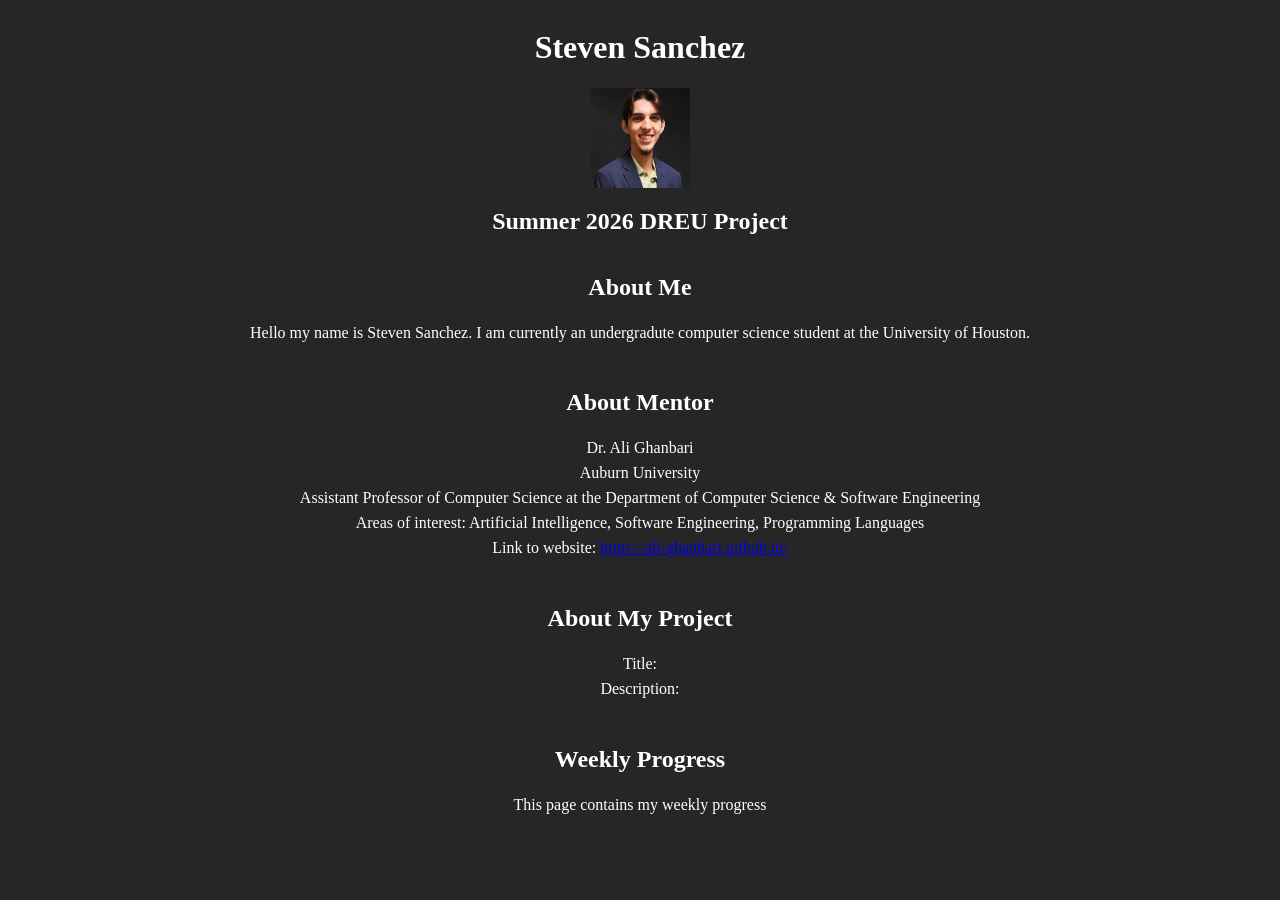
==== index.html @ c401a93f "Basic setup" ====
<!DOCTYPE html>
<html>
<head>

    <div class="head-content">
        <title>Summer 2026 DREU Project</title>

            <link rel="stylesheet" href="style.css">

        <h1>Steven Sanchez</h1>
        <img src="image.png" style="width:100px;height:100px;">
        <h2>Summer 2026 DREU Project</h2>

    </div>

</head>
<body>

    <div class="body-content">
        
        <div class="sub-content"> 
            
            <div class="content" >
                <h2>About Me</h2>
                <p> Hello my name is Steven Sanchez. I am currently an undergradute computer science student at the University of Houston.</p>
            </div>

            <div class="content">
                <h2>About Mentor </h2>
                <p>
                     Dr. Ali Ghanbari <br>
                    Auburn University <br>
                    Assistant Professor of Computer Science at the Department of Computer Science & Software Engineering <br>
                    Areas of interest: Artificial Intelligence, Software Engineering, Programming Languages <br>
                    Link to website: <a href="https://ali-ghanbari.github.io/">https://ali-ghanbari.github.io/</a>
                </p>
            </div>
            
        </div>


        <div class="sub-content"> 


            <div class="content">
                <h2> About My Project </h2>
                <p> Title: 
                    <br>
                    Description:
                
                    <!-- Link to final report -->
                    <a> </a>
                </p>
            </div>
            
            <div class="content">
                <h2>Weekly Progress </h2>
                <p> This page contains my weekly progress</p>
            </div>

        </div>

    </div>

</body>
</html>
---- style.css ----
head {
    background-color: rgb(39, 37, 37);
}

body{
    background-color:  rgb(39, 37, 37);
    color: white
}

title{
    text-align: center;
}


.head-content{
    display : flex;
    flex-flow: column wrap;
    justify-content: center;
    align-items: center;
    align-content: center;
    /* gap: 10px 10px; */
}

.body-content{
    display : flex;
    flex-flow: column wrap;
    justify-content: center;
    align-items: center;
    align-content: center;
    gap: 10px 10px;
}

.sub-content{
    display : flex;
    flex-flow: column wrap;
    justify-content: center;
    align-items: center;
    align-content: center;
    gap: 10px 10px;

}

.content{
    /* /background-color: rgb(51, 58, 58); */
    /* border: 1px outset rgb(155, 150, 150); */
    line-height: 25px;
    text-align: center;
}
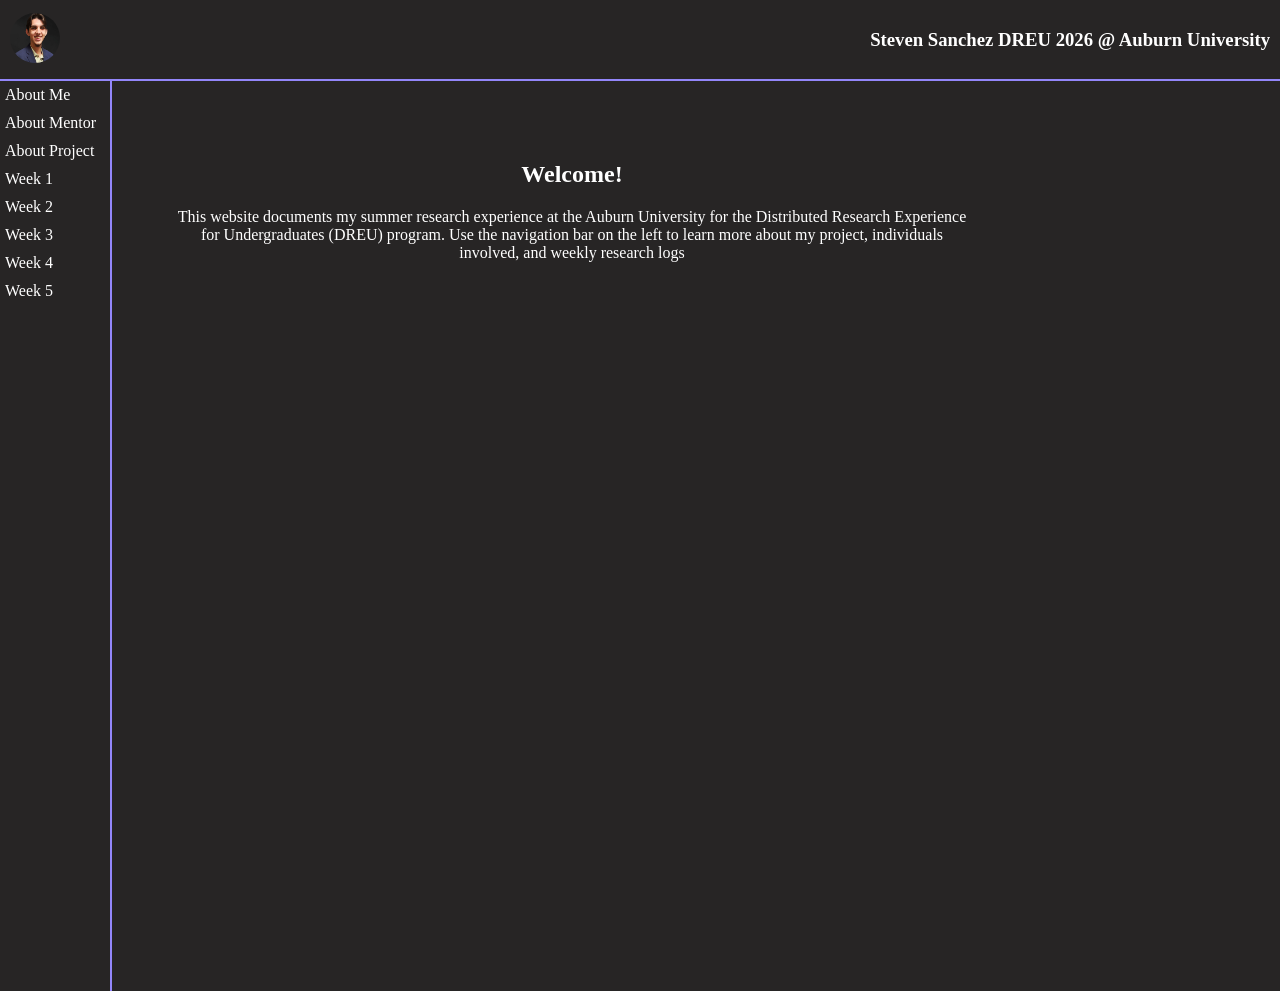
==== commit df7232a6: "Overhaul design" ====
--- a/index.html
+++ b/index.html
@@ -1,66 +1,48 @@
 <!DOCTYPE html>
 <html>
+
 <head>
+    <title>Steven Sanchez - Summer 2026 DREU Project</title>
+    <link rel="stylesheet" href="style.css">
+</head>
 
-    <div class="head-content">
-        <title>Summer 2026 DREU Project</title>
 
-            <link rel="stylesheet" href="style.css">
+<body>
 
-        <h1>Steven Sanchez</h1>
-        <img src="image.png" style="width:100px;height:100px;">
-        <h2>Summer 2026 DREU Project</h2>
-
+    <!-- Nav bar -->
+    <div class="nav"> 
+        <ul class="header-ul">
+            <li><img src="image.png" class="picture"></li>
+            <li> <h3>Steven Sanchez DREU 2026 @ Auburn University</h1> </li>
+        </ul>
     </div>
 
-</head>
-<body>
+    <!-- Body content: left nav bar and welcome section -->
+    <div class="body-container">
+        
+        <div class="side-bar">
+            <ul>
+                <li><a href="aboutme.html">About Me</a></li>
+                <li><a href="">About Mentor</a></li>
+                <li><a href="">About Project</a></li>
+                <li><a href="">Week 1</a></li>
+                <li><a href="">Week 2</a></li>
+                <li><a href="">Week 3</a></li>
+                <li><a href="">Week 4</a></li>
+                <li><a href="">Week 5</a></li>
+            </ul>
+        </div>
 
-    <div class="body-content">
-        
-        <div class="sub-content"> 
-            
-            <div class="content" >
-                <h2>About Me</h2>
-                <p> Hello my name is Steven Sanchez. I am currently an undergradute computer science student at the University of Houston.</p>
-            </div>
-
-            <div class="content">
-                <h2>About Mentor </h2>
-                <p>
-                     Dr. Ali Ghanbari <br>
-                    Auburn University <br>
-                    Assistant Professor of Computer Science at the Department of Computer Science & Software Engineering <br>
-                    Areas of interest: Artificial Intelligence, Software Engineering, Programming Languages <br>
-                    Link to website: <a href="https://ali-ghanbari.github.io/">https://ali-ghanbari.github.io/</a>
-                </p>
-            </div>
-            
+        <div class="welcome-content">
+            <h2>Welcome!</h2>
+            <p>
+                This website documents my summer research experience at the Auburn University for the Distributed Research Experience for Undergraduates (DREU) program.
+                Use the navigation bar on the left to learn more about my project, individuals involved, and weekly research logs
+            </p>
         </div>
 
 
-        <div class="sub-content"> 
-
-
-            <div class="content">
-                <h2> About My Project </h2>
-                <p> Title: 
-                    <br>
-                    Description:
-                
-                    <!-- Link to final report -->
-                    <a> </a>
-                </p>
-            </div>
-            
-            <div class="content">
-                <h2>Weekly Progress </h2>
-                <p> This page contains my weekly progress</p>
-            </div>
-
-        </div>
-
     </div>
-
+    
 </body>
 </html>
--- a/style.css
+++ b/style.css
@@ -6,46 +6,75 @@
 
 body{
     background-color:  rgb(39, 37, 37);
-    color: white
+    color: white;
+    margin:0px;
+    padding: 0px;
 }
 
 title{
     text-align: center;
 }
 
-
-.head-content{
-    display : flex;
-    flex-flow: column wrap;
-    justify-content: center;
-    align-items: center;
-    align-content: center;
-    /* gap: 10px 10px; */
+ul {
+  list-style-type: none;
+  margin: 0;
+  padding: 0;
 }
 
-.body-content{
-    display : flex;
-    flex-flow: column wrap;
-    justify-content: center;
-    align-items: center;
-    align-content: center;
-    gap: 10px 10px;
+a:link, a:visited {
+    color: #ffffff;
+    text-decoration: none; 
 }
 
-.sub-content{
-    display : flex;
-    flex-flow: column wrap;
-    justify-content: center;
-    align-items: center;
-    align-content: center;
-    gap: 10px 10px;
 
+/* Top navigation bar Section */
+.nav{
+    color: rgb(255, 255, 255);
+    background-color: rgb(39, 37, 37);
+    padding: 10px;
+    border-bottom-width: 2px;
+    border-bottom-style: solid;
+    border-bottom-color: rgb(147, 134, 250);
 }
 
-.content{
-    /* /background-color: rgb(51, 58, 58); */
-    /* border: 1px outset rgb(155, 150, 150); */
-    line-height: 25px;
-    text-align: center;
+.header-ul{
+    display: flex;
+    flex-flow: row nowrap;
+    justify-content: space-between;
+    align-items: center;
+    align-content: center;    
 }
 
+.picture{
+    width: 50px;
+    height: 50px;
+    border-radius: 50px;
+}
+
+
+/* Middle content: left navigation and Welcome content */
+
+.body-container{
+    display: flex;
+}
+
+.side-bar{
+    background-color: rgb(39, 37, 37);
+    border-right-width: 2px;
+    border-right-style: solid;
+    border-right-color: rgb(147, 134, 250);
+    height: 100vh;  
+    width: 100px; 
+    padding: 5px;
+    flex-shrink: 0; 
+}
+
+.side-bar ul li{
+    margin-bottom: 10px;
+}
+
+.welcome-content{
+    text-align: center;
+    padding: 60px;
+    max-width: 800px;
+}
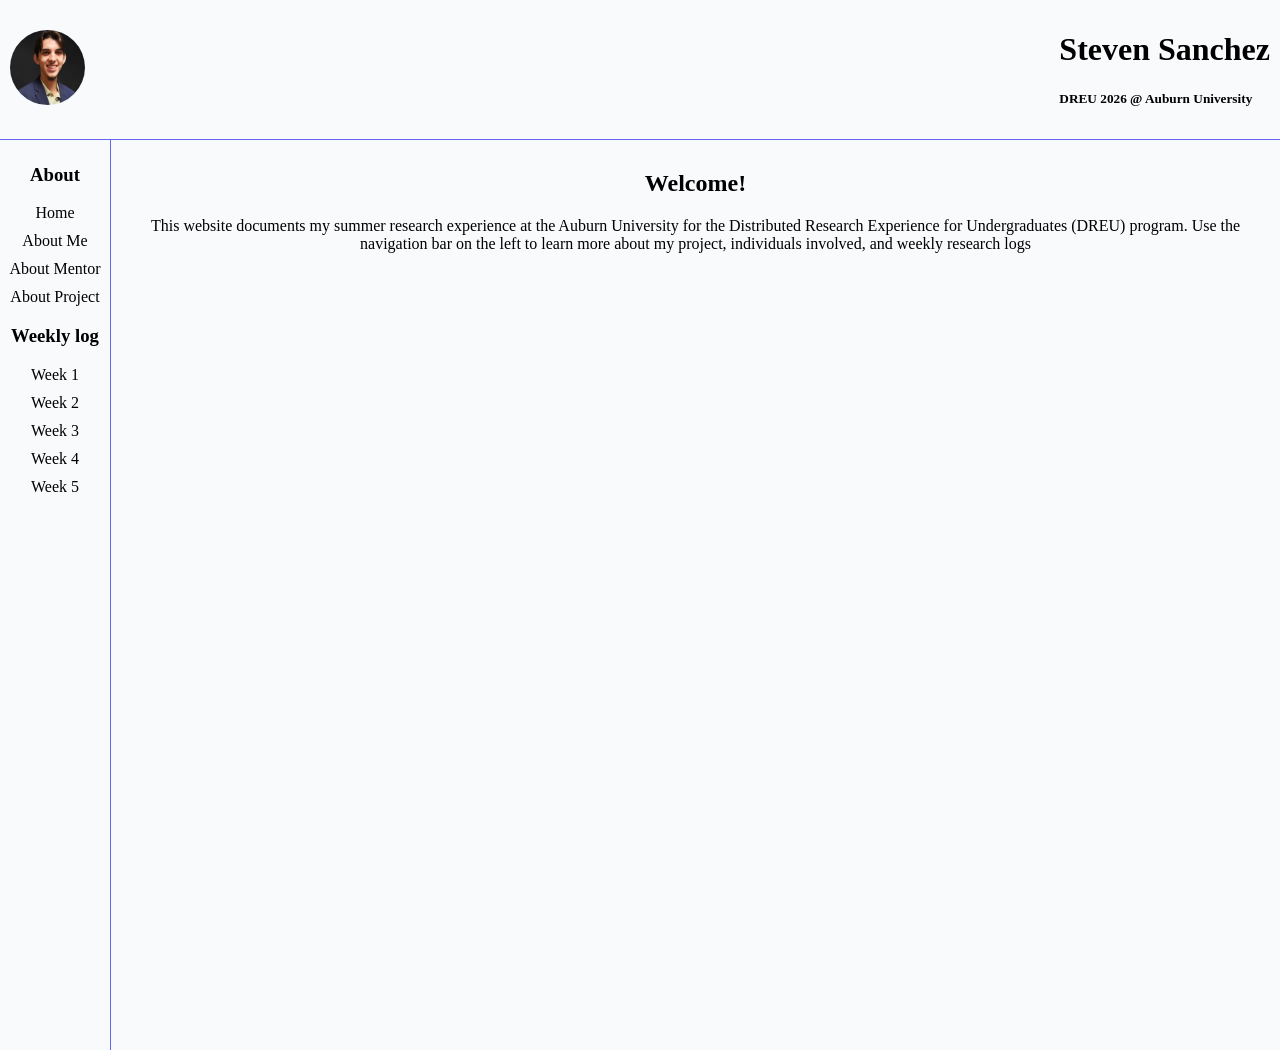
==== commit 59bf5c16: "Began adding info" ====
--- a/index.html
+++ b/index.html
@@ -13,7 +13,10 @@
     <div class="nav"> 
         <ul class="header-ul">
             <li><img src="image.png" class="picture"></li>
-            <li> <h3>Steven Sanchez DREU 2026 @ Auburn University</h1> </li>
+            <li> 
+                <h1>Steven Sanchez</h1> 
+                <h5>DREU 2026 @ Auburn University</h5> 
+            </li>
         </ul>
     </div>
 
@@ -22,14 +25,18 @@
         
         <div class="side-bar">
             <ul>
-                <li><a href="aboutme.html">About Me</a></li>
-                <li><a href="">About Mentor</a></li>
+                <h3>About</h3>
+                <li><a href="index.html">Home</a></li> 
+                <li><a href="aboutme.html">About Me</a></li>    
+                <li><a href="aboutmentor.html">About Mentor</a></li>
                 <li><a href="">About Project</a></li>
-                <li><a href="">Week 1</a></li>
-                <li><a href="">Week 2</a></li>
-                <li><a href="">Week 3</a></li>
-                <li><a href="">Week 4</a></li>
-                <li><a href="">Week 5</a></li>
+
+                <h3>Weekly log</h3>
+                <li><a href="week-1.html">Week 1</a></li>
+                <li><a href="week-2.html">Week 2</a></li>
+                <li><a href="week-3.html">Week 3</a></li>
+                <li><a href="week-4.html">Week 4</a></li>
+                <li><a href="week-5.html">Week 5</a></li>
             </ul>
         </div>
 
--- a/style.css
+++ b/style.css
@@ -1,12 +1,12 @@
 
 
 head {
-    background-color: rgb(39, 37, 37);
+    background-color: #f8fafc;
 }
 
 body{
-    background-color:  rgb(39, 37, 37);
-    color: white;
+    background-color: #f8fafc;
+    color: rgb(0, 0, 0);
     margin:0px;
     padding: 0px;
 }
@@ -22,19 +22,19 @@
 }
 
 a:link, a:visited {
-    color: #ffffff;
+    color: #000000;
     text-decoration: none; 
 }
 
 
+
 /* Top navigation bar Section */
 .nav{
-    color: rgb(255, 255, 255);
-    background-color: rgb(39, 37, 37);
+    background-color: #f8fafc;
     padding: 10px;
-    border-bottom-width: 2px;
+    border-bottom-width: 1px;
     border-bottom-style: solid;
-    border-bottom-color: rgb(147, 134, 250);
+    border-bottom-color: #6366f1;
 }
 
 .header-ul{
@@ -46,8 +46,8 @@
 }
 
 .picture{
-    width: 50px;
-    height: 50px;
+    width: 75px;
+    height: 75px;
     border-radius: 50px;
 }
 
@@ -59,22 +59,45 @@
 }
 
 .side-bar{
-    background-color: rgb(39, 37, 37);
-    border-right-width: 2px;
+    background-color: #f8fafc;
+    border-right-width: 1px;
     border-right-style: solid;
-    border-right-color: rgb(147, 134, 250);
+    border-right-color: #6366f1;
     height: 100vh;  
     width: 100px; 
     padding: 5px;
     flex-shrink: 0; 
+    text-align: center;
 }
 
 .side-bar ul li{
     margin-bottom: 10px;
+    transition: background-color 0.3s ease-in-out;
+    text-align: center;
+}
+
+.side-bar ul li:hover {
+    margin-bottom: 10px;
+    background-color: rgb(126, 126, 126);
+   
 }
 
 .welcome-content{
     text-align: center;
-    padding: 60px;
-    max-width: 800px;
-}+    padding: 10px;
+    width: 100%;
+}
+
+
+.weekly{
+    text-align: center;
+    padding: 10px;
+    width: 100%;
+}
+
+.weekly ul{
+  list-style-type:circle;
+  padding: 0;
+  text-align: center;
+  list-style-position: inside;
+}
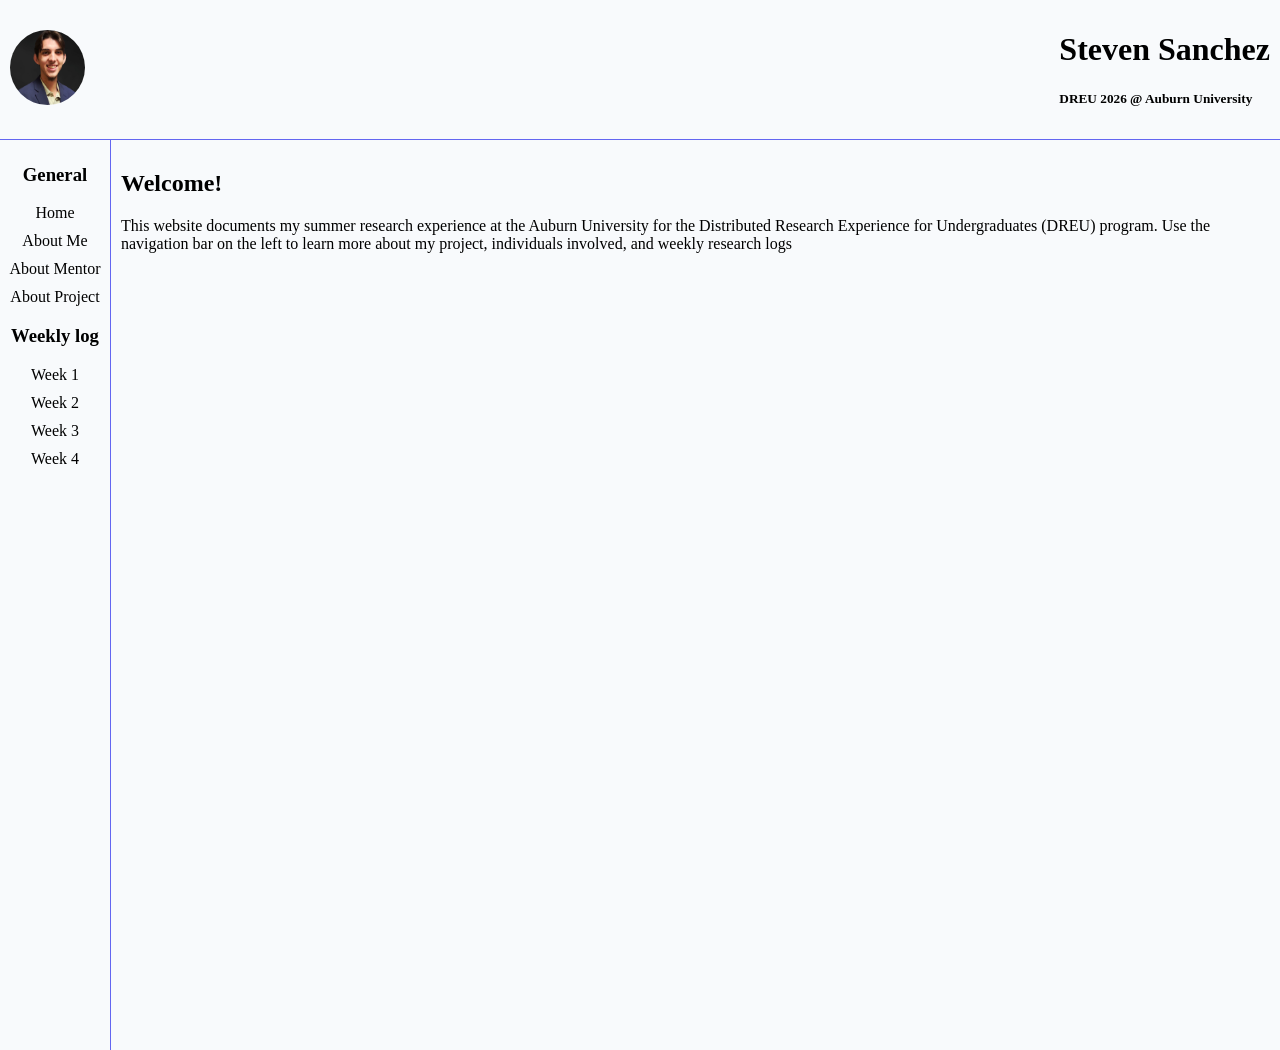
==== commit 75eab05e: "Website is up to date" ====
--- a/index.html
+++ b/index.html
@@ -4,6 +4,8 @@
 <head>
     <title>Steven Sanchez - Summer 2026 DREU Project</title>
     <link rel="stylesheet" href="style.css">
+    <script src="sidebar.js" defer></script>
+
 </head>
 
 
@@ -23,13 +25,13 @@
     <!-- Body content: left nav bar and welcome section -->
     <div class="body-container">
         
-        <div class="side-bar">
+        <!-- <div class="side-bar">
             <ul>
-                <h3>About</h3>
+                <h3>General</h3>
                 <li><a href="index.html">Home</a></li> 
                 <li><a href="aboutme.html">About Me</a></li>    
                 <li><a href="aboutmentor.html">About Mentor</a></li>
-                <li><a href="">About Project</a></li>
+                <li><a href="aboutproject.html">About Project</a></li>
 
                 <h3>Weekly log</h3>
                 <li><a href="week-1.html">Week 1</a></li>
@@ -38,7 +40,9 @@
                 <li><a href="week-4.html">Week 4</a></li>
                 <li><a href="week-5.html">Week 5</a></li>
             </ul>
-        </div>
+        </div> -->
+
+        <div id="sidebar-container"></div>
 
         <div class="welcome-content">
             <h2>Welcome!</h2>
--- a/style.css
+++ b/style.css
@@ -56,6 +56,8 @@
 
 .body-container{
     display: flex;
+    min-height: 100vh;
+    align-items: stretch;
 }
 
 .side-bar{
@@ -63,11 +65,12 @@
     border-right-width: 1px;
     border-right-style: solid;
     border-right-color: #6366f1;
-    height: 100vh;  
     width: 100px; 
     padding: 5px;
     flex-shrink: 0; 
     text-align: center;
+    align-self: stretch;
+    height: 100%;
 }
 
 .side-bar ul li{
@@ -83,14 +86,14 @@
 }
 
 .welcome-content{
-    text-align: center;
+    /* text-align: center; */
     padding: 10px;
     width: 100%;
 }
 
 
 .weekly{
-    text-align: center;
+    /* text-align: center; */
     padding: 10px;
     width: 100%;
 }
@@ -98,6 +101,6 @@
 .weekly ul{
   list-style-type:circle;
   padding: 0;
-  text-align: center;
+  /* text-align: center; */
   list-style-position: inside;
 }
